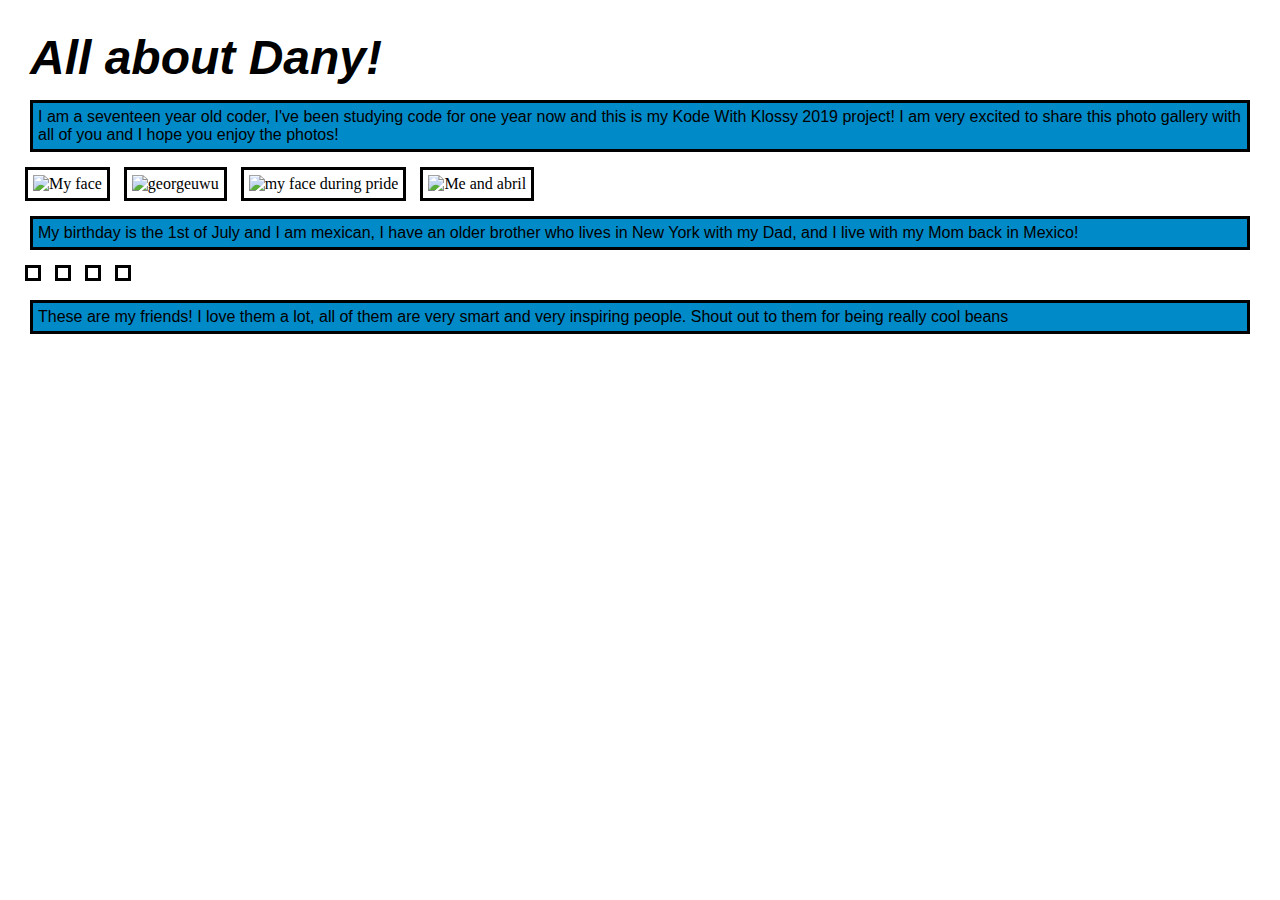
==== aboutme.html @ 5a3195bd "This is my final project." ====
<!DOCTYPE html>
<html lang="en" dir="ltr">
  <head>
    <meta charset="utf-8">
    <link rel="stylesheet" href="./style.css">
    <title>About Me!</title>
  </head>
  <body>
    <h1>All about Dany!</h1>
    <p>I am a seventeen year old coder, I've been studying code for one year now and this is my Kode With Klossy 2019 project! I am very excited to share this photo gallery with all of you and I hope you enjoy the photos!</p>
    <img class="myface" src="./IMAGES/FACE.JPG" alt="My face">
    <img src="./IMAGES/GEORGESALAZAR.JPG" alt="georgeuwu">
    <img src="./IMAGES/FACE2.JPG" alt="my face during pride">
    <img src="./IMAGES/abril.JPG" alt="Me and abril">
    <p>My birthday is the 1st of July and I am mexican, I have an older brother who lives in New York with my Dad, and I live with my Mom back in Mexico!</p>
    <img src="./IMAGES/FRIENDS.JPG" alt="">
    <img src="./IMAGES/FRIENDS2.JPG" alt="">
    <img src="./IMAGES/FRIENDS3.JPG" alt="">
    <img src="./IMAGES/FRIENDS4.JPG" alt="">
    <p>These are my friends! I love them a lot, all of them are very smart and very inspiring people. Shout out to them for being really cool beans</p>
  </body>
</html>
---- style.css ----
*{
  margin: 5px;
  padding: 5px
}

body {
  background-image: url(https://previews.123rf.com/images/nataslavetskaya/nataslavetskaya1505/nataslavetskaya150500755/40447775-seamless-vector-vintage-pattern-with-bouquet-of-blue-flowers-on-a-white-background-peonies-roses-swe.jpg);
}

h1{
  font-style: italic;
  font-family: sans-serif, monospace;
  font-size: 3em
}
img{
  width: 20%;
  border-style: solid;

}

section {
  display: flex;
  flex-wrap: wrap;
  flex-direction: row;
  justify-content: space-around;
}
p {
  background-color: #008AC8;
  border: solid;
  margin: 10px;
  font-family: sans-serif;
}

#paragraph {
  border: 0px hidden;
}

#extra {
  border: 2.5px solid black;
}

.aboutme{
  display: flex;
  flex-wrap: wrap;
  flex-direction: row;
  justify-content: center;
  font-size: 20px;
  font-family: sans-serif;
  font-style: italic;
  border: solid black;
  background-color: #008AC8;
  border-radius: 5px
}
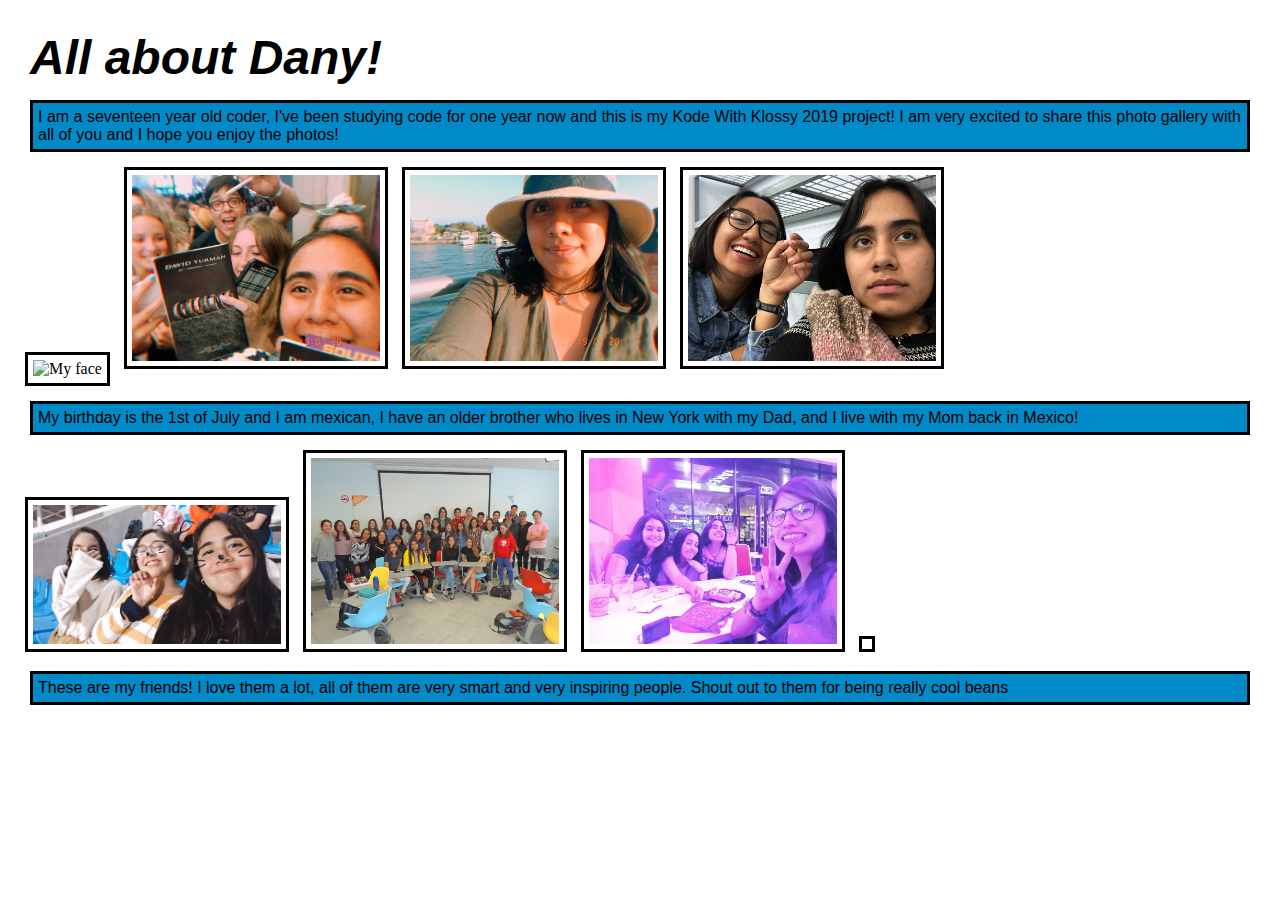
==== commit a280fd2d: "This is my final project." ====
--- a/aboutme.html
+++ b/aboutme.html
@@ -9,14 +9,14 @@
     <h1>All about Dany!</h1>
     <p>I am a seventeen year old coder, I've been studying code for one year now and this is my Kode With Klossy 2019 project! I am very excited to share this photo gallery with all of you and I hope you enjoy the photos!</p>
     <img class="myface" src="./IMAGES/FACE.JPG" alt="My face">
-    <img src="./IMAGES/GEORGESALAZAR.JPG" alt="georgeuwu">
-    <img src="./IMAGES/FACE2.JPG" alt="my face during pride">
-    <img src="./IMAGES/abril.JPG" alt="Me and abril">
+    <img src="./images/GEORGESALAZAR.JPG" alt="georgeuwu">
+    <img src="./images/FACE2.JPG" alt="my face during pride">
+    <img src="./images/abril.JPG" alt="Me and abril">
     <p>My birthday is the 1st of July and I am mexican, I have an older brother who lives in New York with my Dad, and I live with my Mom back in Mexico!</p>
-    <img src="./IMAGES/FRIENDS.JPG" alt="">
-    <img src="./IMAGES/FRIENDS2.JPG" alt="">
-    <img src="./IMAGES/FRIENDS3.JPG" alt="">
-    <img src="./IMAGES/FRIENDS4.JPG" alt="">
+    <img src="./images/FRIENDS.JPG" alt="">
+    <img src="./images/FRIENDS2.JPG" alt="">
+    <img src="./images/FRIENDS3.JPG" alt="">
+    <img src="./images/FRIENDS4.JPG" alt="">
     <p>These are my friends! I love them a lot, all of them are very smart and very inspiring people. Shout out to them for being really cool beans</p>
   </body>
 </html>
